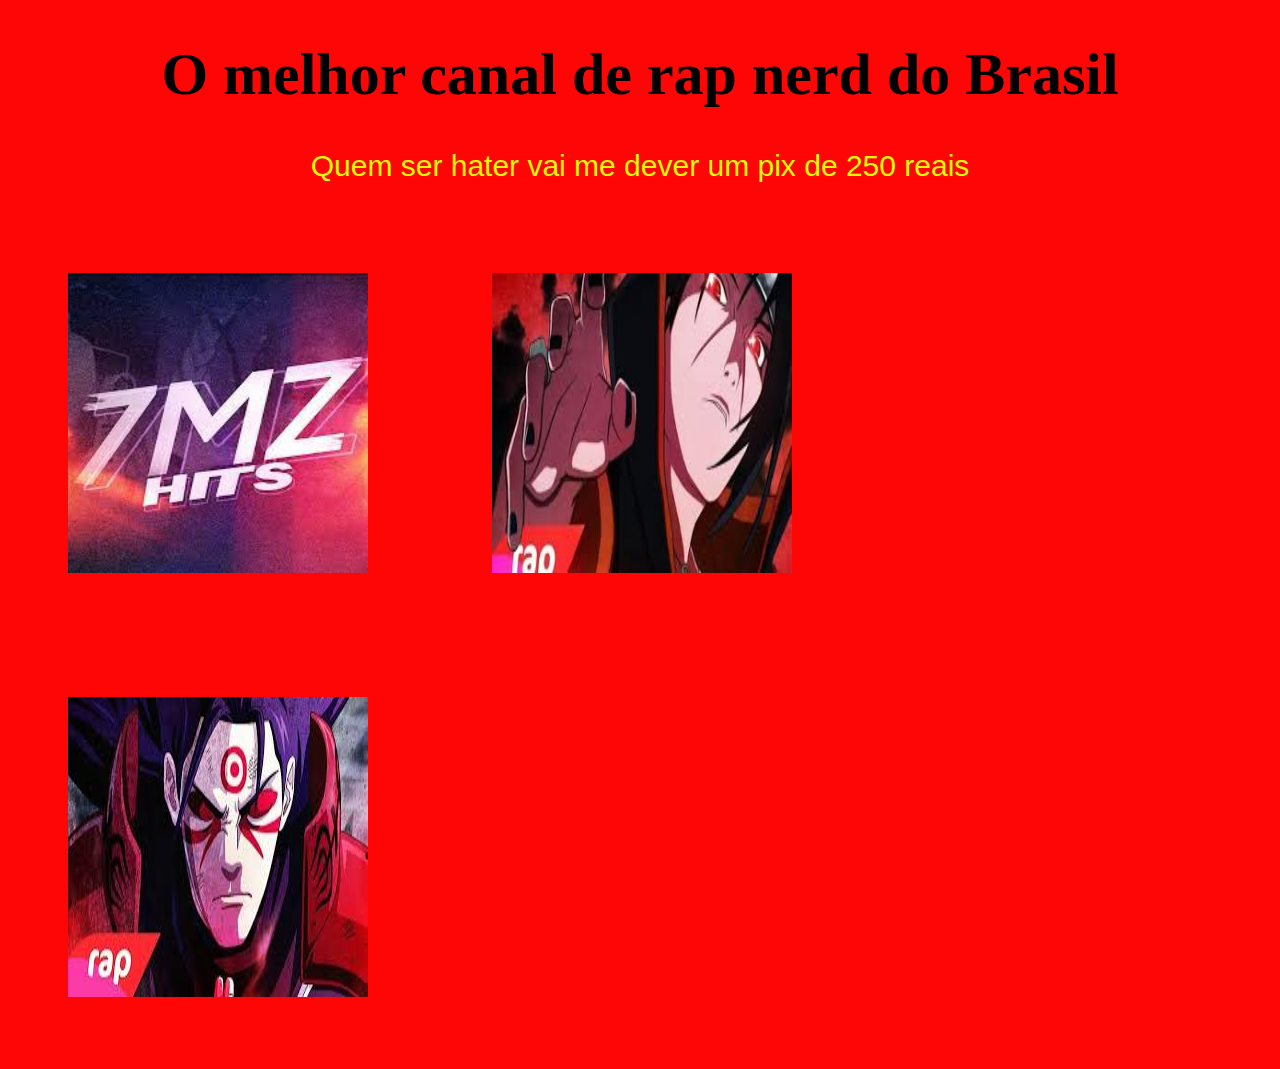
==== index.html @ 28ea5fdf "Add files via upload" ====
<!DOCTYPE html>
<html lang="port-br">
<head>
    <meta charset="UTF-8">
    <meta name="viewport" content="width=device-width, initial-scale=1.0">
    <title>Document</title>
    <link rel="stylesheet" href="style.css">
</head>
<body>
    <h1>O melhor canal de rap nerd do Brasil </h1>
    <p>Quem ser hater vai me dever um pix de 250 reais</p>
    <img src="download.jpeg" alt=""> 
    <img src="images (1).jpeg" alt="">
    <img src="images.jpeg" alt="">

</body>
</html>
---- style.css ----
body{

    background: rgb(255, 6, 6)
}
h1{
    font-size: 60px;
    color:  black ;
    text-align: center ;

}
p{
    font-size: 30px;
    color:  rgb(232, 248, 5) ;
    text-align: center; 
    font-family: Arial, Helvetica, sans-serif ;

}
img{
    width:  300px;
    height: 300px;
    margin: 60px ;
    margin-left: 60px ;
}
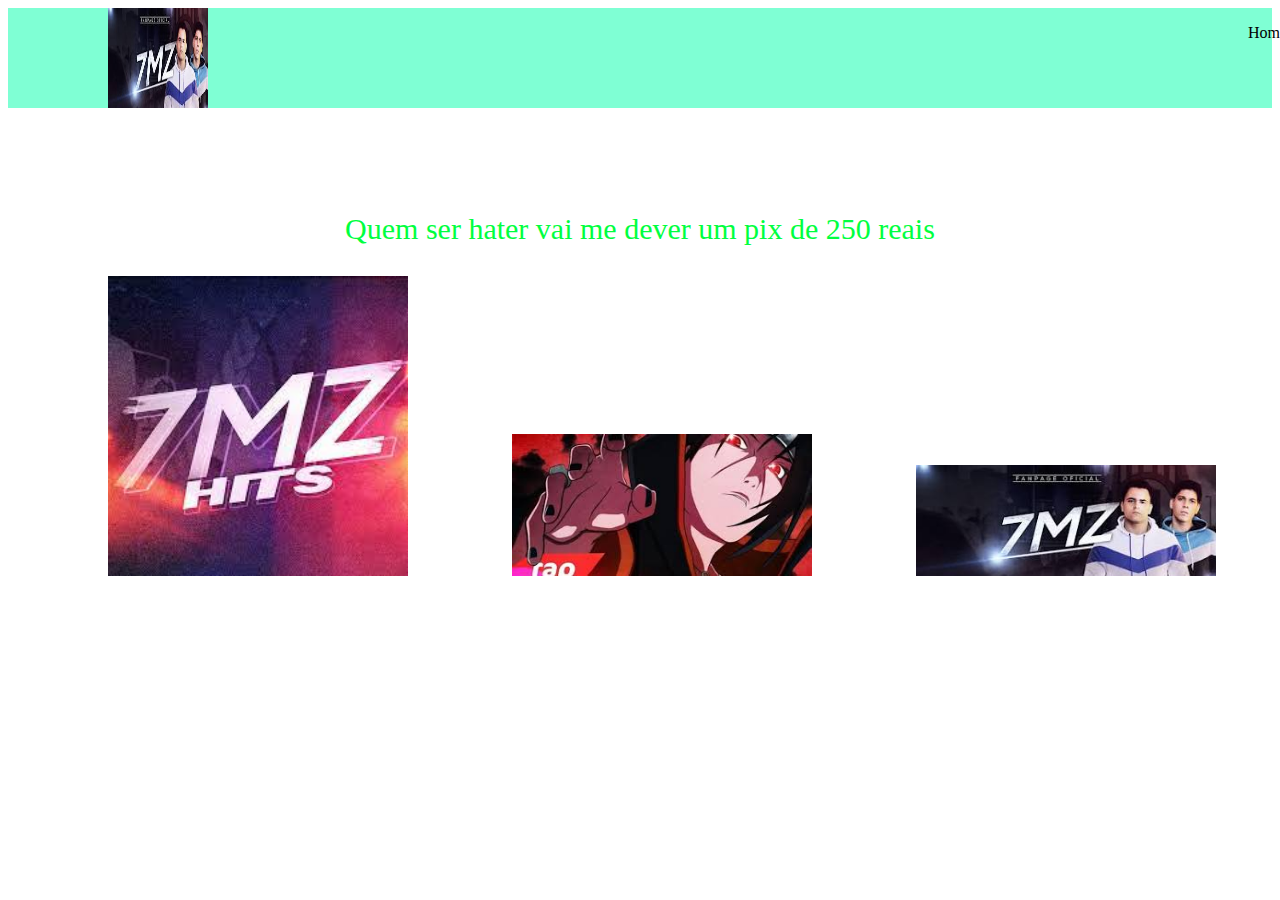
==== commit 519e657c: "Add files via upload" ====
--- a/index.html
+++ b/index.html
@@ -7,11 +7,19 @@
     <link rel="stylesheet" href="style.css">
 </head>
 <body>
+  <header class="cabecalho">
+    <img class="logocabecalho" src="images.jpeg" alt="Logo 7 minutoz">
+    <ul class="listacabecalho">
+      <li class="listacabecalho">Home</li>
+      <li class="listacabecalho">7 minutoz</li>
+      <li class="listacabecalho">Musicas</li>
+    </ul>
+  </header>
     <h1>O melhor canal de rap nerd do Brasil </h1>
     <p>Quem ser hater vai me dever um pix de 250 reais</p>
-    <img src="download.jpeg" alt=""> 
+    <img src="download.jpeg" alt="imagem computador" class="imagem 1"> 
     <img src="images (1).jpeg" alt="">
     <img src="images.jpeg" alt="">
 
 </body>
-</html>+</html>
--- a/style.css
+++ b/style.css
@@ -1,23 +1,44 @@
 body{
 
-    background: rgb(255, 6, 6)
+    background: color #c90000;
 }
 h1{
-    font-size: 60px;
-    color:  black ;
+    font-size: 40px;
+    color:  rgba(16, 48, 228, 0) ;
     text-align: center ;
 
 }
 p{
     font-size: 30px;
-    color:  rgb(232, 248, 5) ;
-    text-align: center; 
-    font-family: Arial, Helvetica, sans-serif ;
+    color:  rgb(0, 255, 64) ;
+    text-align: center;
+    
 
 }
 img{
     width:  300px;
-    height: 300px;
-    margin: 60px ;
-    margin-left: 60px ;
-}+    margin-left: 100px ;
+}
+ .cabecalho{
+   
+    background-color: aquamarine;
+    display:flex
+ }
+  .logocabecalho{
+  width: 100px;
+  height: 100px;
+  }
+
+.listacabecalho{
+
+display:flex;
+margin-left:500px;
+}
+ .item_list_cabecalho{
+
+ color: blueviolet;
+ list-style:none;
+ text-transform:uppercase;
+ font-size: 10px;
+ padding: 5px;
+ }
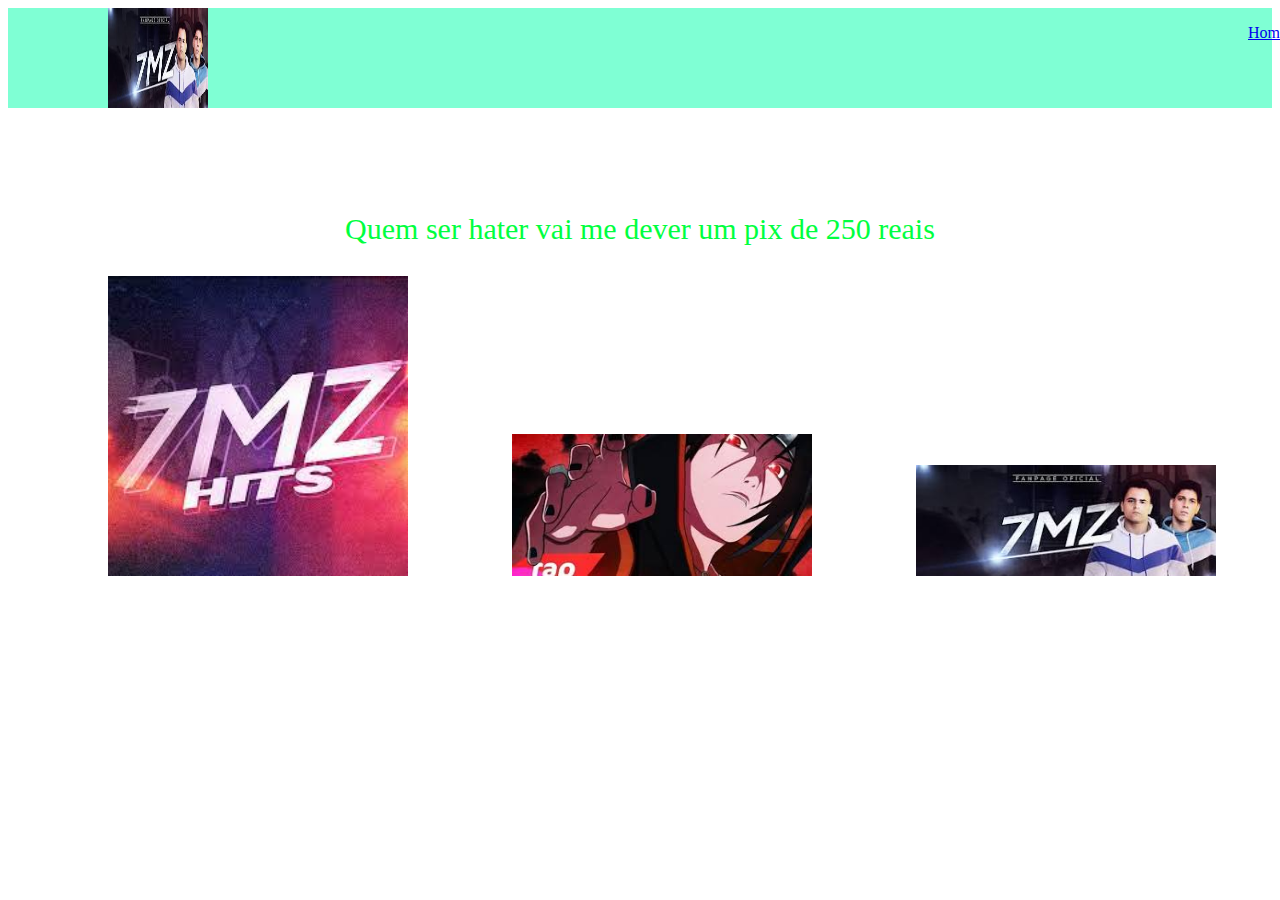
==== commit 0f56c4ac: "j" ====
--- a/index.html
+++ b/index.html
@@ -10,9 +10,9 @@
   <header class="cabecalho">
     <img class="logocabecalho" src="images.jpeg" alt="Logo 7 minutoz">
     <ul class="listacabecalho">
-      <li class="listacabecalho">Home</li>
-      <li class="listacabecalho">7 minutoz</li>
-      <li class="listacabecalho">Musicas</li>
+      <li class="listacabecalho"><a href="index.html">Home</a></li>
+      <li class="listacabecalho"><a href="7minutoz.html">minutos</a></li>
+      <li class="listacabecalho"><a href="Musicas.html">sons</a></li>
     </ul>
   </header>
     <h1>O melhor canal de rap nerd do Brasil </h1>
